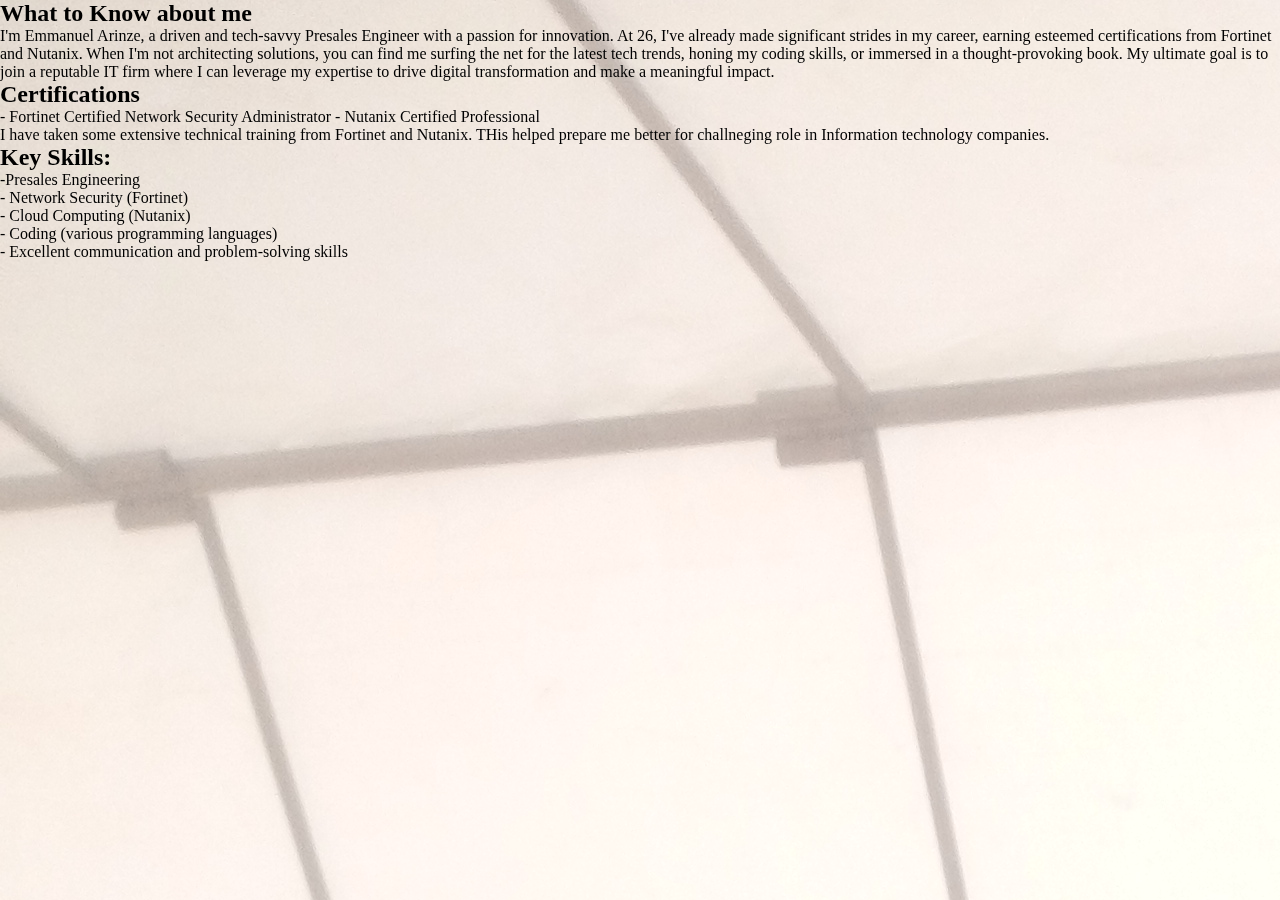
==== about.html @ 654a6061 "New works" ====
<!DOCTYPE html>
<html lang="en">
<head>
    <meta charset="UTF-8">
    <meta name="viewport" content="width=device-width, initial-scale=1.0">
    <title>About me</title>
    <link rel="stylesheet" href="style.css">
</head>
<body>
    <div class="about">
        <h2>What to Know about me</h2>
        <p> I'm Emmanuel Arinze, a driven and tech-savvy Presales Engineer with a passion for innovation. At 26, I've already made significant strides in my career, earning esteemed certifications from Fortinet and Nutanix.

            When I'm not architecting solutions, you can find me surfing the net for the latest tech trends, honing my coding skills, or immersed in a thought-provoking book.
            
            My ultimate goal is to join a reputable IT firm where I can leverage my expertise to drive digital transformation and make a meaningful impact.
            </p>
            <div class="row">
                <div class="col-sm-3">
                    <h2>Certifications</h2>
                    <p>- Fortinet Certified Network Security Administrator
                        - Nutanix Certified Professional
                        </p>
                        <p>I have taken some extensive technical training from Fortinet and Nutanix. THis helped
prepare me better for challneging role in Information technology companies.
                        </p>
                </div>
                <div class="col-sm-3">
                    <h2>Key Skills:</h2>
                    <p>-Presales Engineering</p>
                    <p>- Network Security (Fortinet)</p>
                    <p>- Cloud Computing (Nutanix)</p>
                    <p>- Coding (various programming languages)</p>
                    <p>- Excellent communication and problem-solving skills  </p>
                </div>
                <div class="col-sm-3">

                </div>
                <div class="col-sm-3">

                </div>
            </div>
    </div>
</body>
</html>
---- style.css ----
*{
    margin: 0px;
    padding: 0px;
    box-sizing: border-box;

}
    
.container{
    background-color: rgba(0, 0, 255, 0.103);
}
.head{
    color: black;
    text-align: center;
}
.About_info{
    float: right;
    list-style: none;
    margin-top: 50px;
    display: grid;

}
.navbar{
    grid-area: nav;

    display: grid;
    grid-auto-flow: column;
    grid-auto-columns: max-content;
    gap: 0.5rem;
    place-self: center;

    height: 100%;

    list-style: none;
    text-align: center;
}
.navbar li{
    display: inline block;
    list-style: 20px;
    position: relative;
    float: left;
}
.myphoto{
    height: 400px;
    height: 400px;
    border-radius: 200px;
    float: right;

}
.navbar li a{
    color: #000;
    font-size: 20px;
    font-family: Arial, Helvetica, sans-serif;
    background: #ffffffb7;
    width: 250px;
}
.navbar li :hover{
    font-size: 25px;
    color: burlywood;
    transition-timing-function: cubic-bezier(0.19, 1, 0.22, 1);
    
}
.my_obj{
    line-height: 30px;
    text-transform: uppercase;
    color: #000;
    background: -o-linear-gradient(right);
    text-align: center;
}
.my_obj,p{
    color: black;
    box-sizing: content-box;
    box-shadow: #fff;
}
.footer{
    background: #00000057;
    height: 150px;
    width: 1150px;
}
.con{
    color: wheat;
    text-align: center;
    font-size: 20px;
    
}
.row img{
    height: 50px;
    width: 50px;
    border-radius: 50%;
}
.row img :hover{
    height: 50px;
    width: 50px;
    border-radius: 50%;
    height: 60px
}
.copy{
    text-align: center;
    font-size: 30px;
    color: white;
}
/* About*/
body{
    background-image: url(images/myphoto2.jpg);
    position: fixed;
    background-repeat: no-repeat;
}
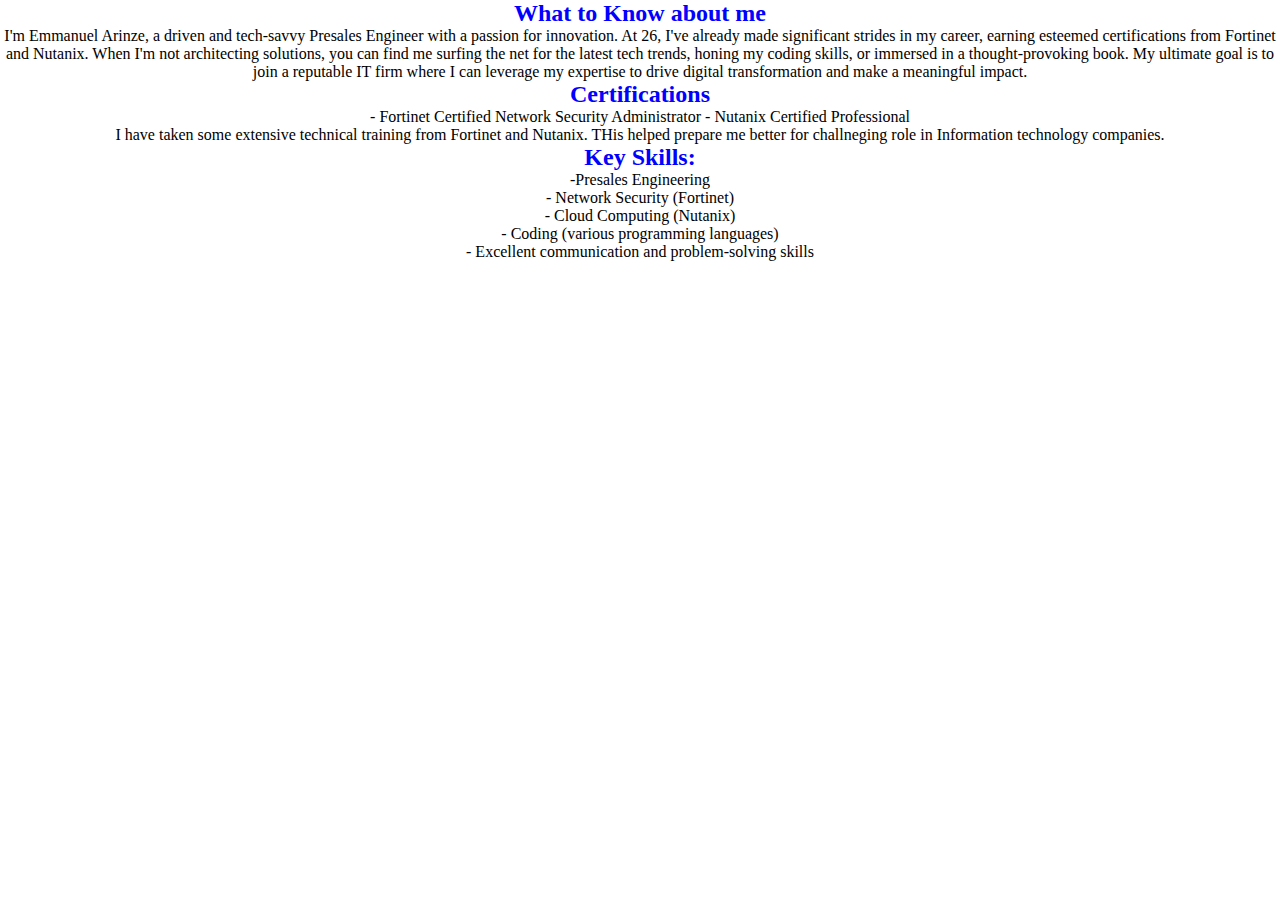
==== commit 76eebe97: "new ones" ====
--- a/about.html
+++ b/about.html
@@ -33,12 +33,6 @@
                     <p>- Coding (various programming languages)</p>
                     <p>- Excellent communication and problem-solving skills  </p>
                 </div>
-                <div class="col-sm-3">
-
-                </div>
-                <div class="col-sm-3">
-
-                </div>
             </div>
     </div>
 </body>
--- a/style.css
+++ b/style.css
@@ -99,9 +99,13 @@
     color: white;
 }
 /* About*/
-body{
-    background-image: url(images/myphoto2.jpg);
-    position: fixed;
-    background-repeat: no-repeat;
+.about{
+    background-color: #fff;
 }
-
+.about h2{
+text-align: center;
+color: blue;
+}
+.about p{
+    text-align: center;
+}
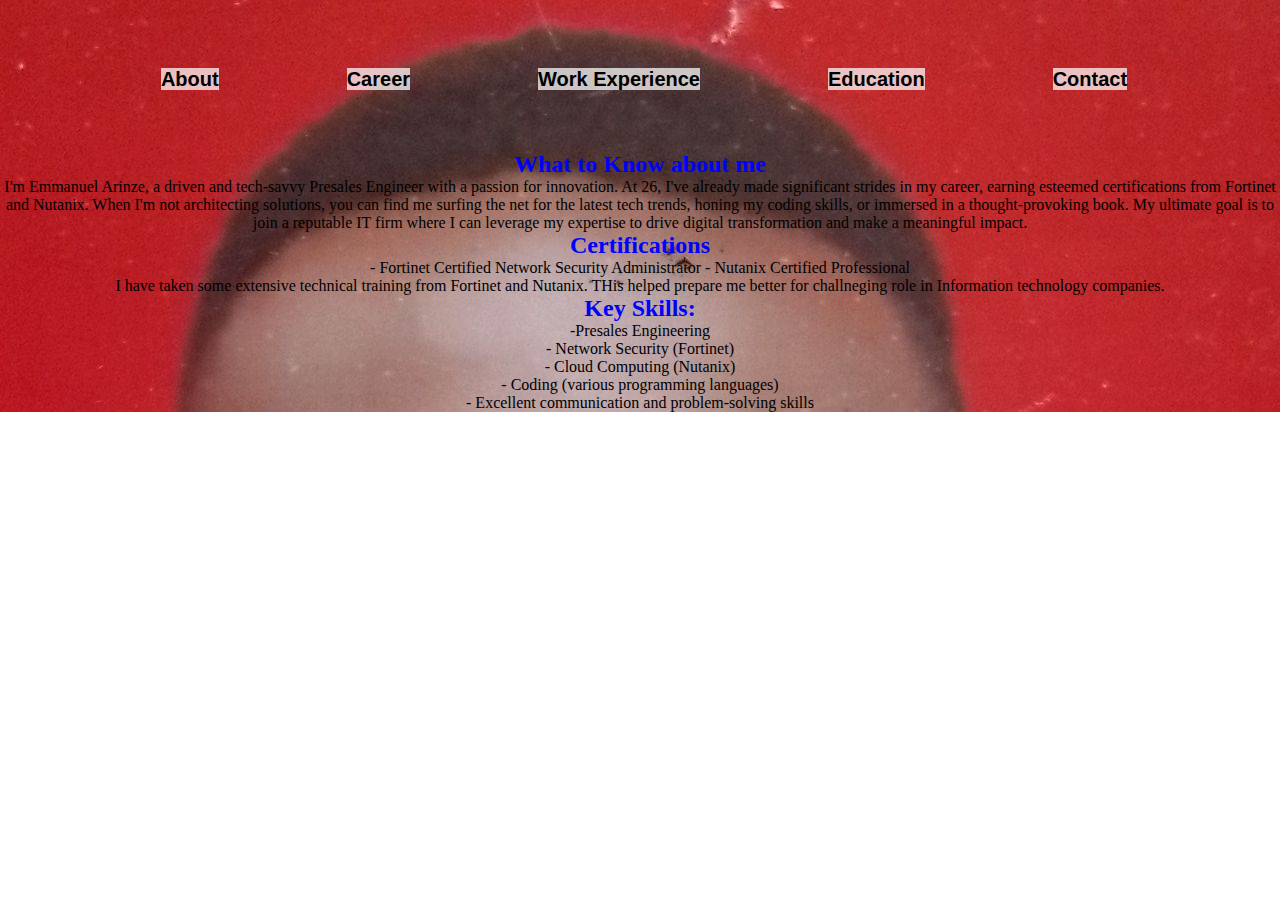
==== commit 9107336a: "more works" ====
--- a/about.html
+++ b/about.html
@@ -7,6 +7,16 @@
     <link rel="stylesheet" href="style.css">
 </head>
 <body>
+    <div class="container">
+        <div class="navbar">
+            <ul class="nav-about">
+              <li><a href="about.html">About</a></li>
+              <li><a href="Qualifications">Career</a></li>
+              <li><a href="Work">Work Experience</a></li>        
+              <li><a href="Work">Education</a></li>        
+              <li><a href="Contact">Contact</a></li>
+            </ul>
+        </div>
     <div class="about">
         <h2>What to Know about me</h2>
         <p> I'm Emmanuel Arinze, a driven and tech-savvy Presales Engineer with a passion for innovation. At 26, I've already made significant strides in my career, earning esteemed certifications from Fortinet and Nutanix.
@@ -22,7 +32,7 @@
                         - Nutanix Certified Professional
                         </p>
                         <p>I have taken some extensive technical training from Fortinet and Nutanix. THis helped
-prepare me better for challneging role in Information technology companies.
+                            prepare me better for challneging role in Information technology companies.
                         </p>
                 </div>
                 <div class="col-sm-3">
@@ -35,5 +45,6 @@
                 </div>
             </div>
     </div>
+</div>
 </body>
 </html>--- a/style.css
+++ b/style.css
@@ -99,8 +99,11 @@
     color: white;
 }
 /* About*/
-.about{
+.container{
     background-color: #fff;
+    background-image: url(images/myphoto.jpg);
+    background-repeat: no-repeat;
+
 }
 .about h2{
 text-align: center;
@@ -109,3 +112,27 @@
 .about p{
     text-align: center;
 }
+.nav-about{
+    grid-area: nav;
+
+    display: grid;
+    grid-auto-flow: column;
+    grid-auto-columns: max-content;
+    gap: 0.5rem;
+    place-self: center;
+
+    height: 100%;
+    text-decoration: none;
+    font-weight: bold;
+
+    list-style: none;
+    text-align: center;
+}
+.nav-about li{
+    padding: 40px;
+    margin: 20px;
+    
+}
+.nav-about li a{
+    text-decoration: none;
+}
